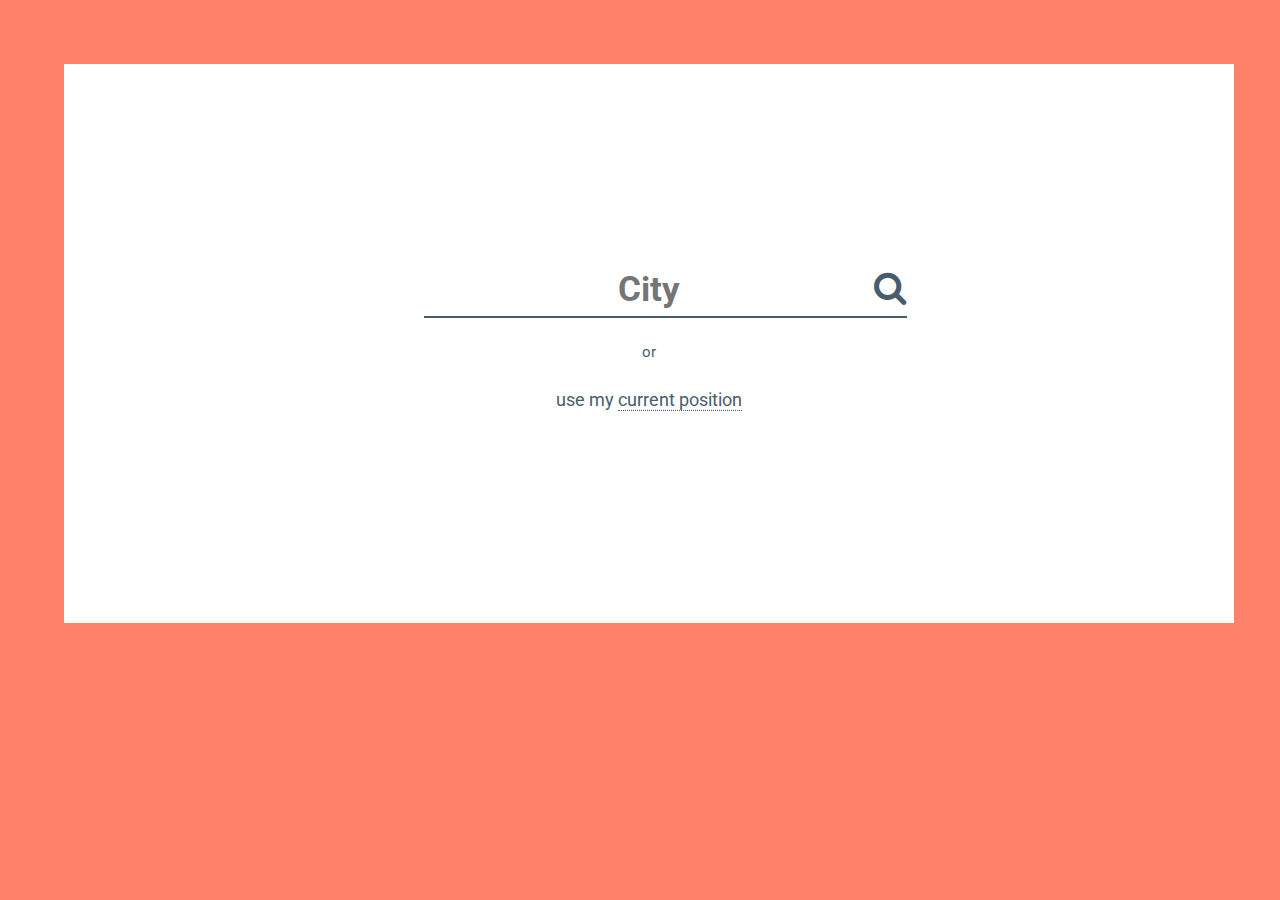
==== index.html @ e303f72d "added basic SAP functionality" ====
<!DOCTYPE html>
<html ng-app="WeatherApp">
<head>
  <meta charset="utf-8">
    <link href="css/style.css" rel="stylesheet">
    <link href="css/bootstrap.css" rel="stylesheet">
    <link href="css/weather-icons.min.css" rel="stylesheet">
    <link href="https://fonts.googleapis.com/css?family=Roboto" rel="stylesheet">
    <link rel="stylesheet" href="font/font-awesome/css/font-awesome.min.css">

    <script src="angular.js"> </script>
    <script src="app.js"> </script>
    <script src="js/jquery-3.1.1.min.js"> </script>
    <script src="js/bootstrap.js"> </script>
    <title>Weather Forecast Widget</title>
</head>
<body id="widget-body" ng-controller='CityController as getCity'>

  <div class="container intro-container" ng-if="!getCity.cityName">
    <div class="row">
      <div class="col-xs-12 text-center">
        <input id="city-input" type="text" ng-model="getCity.cityName" placeholder="City">
        <i class="fa fa-search" aria-hidden="true" ng-click="getCity.addCity();"></i>
      </div>
    </div>

    <div class="row">
      <p class="text-center">or</p>
      <p class="text-center" id="use-current">use my <a href="">current position</a></p>
    </div>

  </div>
  

  <div class="container widget-container" ng-if="getCity.cityName">
    <div class="row">

      <div class="city pull-left">
        <i class="wi wi-direction-left"></i>
        <span>Tallinn</span>
      </div>

      <div class="celsius-button pull-right">
        <div class="switch">
          <input type="checkbox" checked>
          <label>
            <span class="show-celsius">°C</span>
            <span class="show-farenheit">°F</span>
            <div></div>
          </label>
        </div>
      </div>

    </div>

    <div class="row">
      <div class="date col-xs-12">
        <p> Monday, March 6th 2017 </p>
      </div>

      <div class="weather-title col-xs-12">
        <p>Light snow</p>
      </div>
    </div>

    <div class="row">

      <div class="temperature pull-left">
        <span>4°C</span>
        <i class="wi wi-day-sunny"></i>
      </div>

      <div class="todays-forecast">
        <table>
          <tr>
            <td>Morning</td>
            <td>5°C </td>
          </tr>
          <tr>
            <td>Day</td>
            <td>4°C</td>
          </tr>
          <tr>
            <td>Evening</td>
            <td>0°C</td>
          </tr>
          <tr>
            <td>Night</td>
            <td>1°C</td>
          </tr>
        </table>
      </div>

    </div>

    <div class="row">
      <div class="week-forecast">

        <div class="day-in-week pull-left">
          <p> Monday </p>
          <i class="wi wi-day-sunny"></i>
          <p> 4°C </p>
        </div>

        <div class="day-in-week pull-left">
          <p> Tuesday </p>
          <i class="wi wi-day-sunny"></i>
          <p> 4°C </p>
        </div>

        <div class="day-in-week pull-left">
          <p> Wednesday </p>
          <i class="wi wi-day-sunny"></i>
          <p> 4°C </p>
        </div>

        <div class="day-in-week pull-left">
          <p> Thursday </p>
          <i class="wi wi-day-sunny"></i>
          <p> 4°C </p>
        </div>

        <div class="day-in-week pull-left">
          <p> Friday </p>
          <i class="wi wi-day-sunny"></i>
          <p> 4°C </p>
        </div>

        <div class="day-in-week pull-left">
          <p> Saturday </p>
          <i class="wi wi-day-sunny"></i>
          <p> 4°C </p>
        </div>

        <div class="day-in-week pull-left">
          <p> Sunday </p>
          <i class="wi wi-day-sunny"></i>
          <p> 4°C </p>
        </div>

      </div>
    </div> <!-- EOF WEEk ROW -->

  </div> <!-- EOF CONTAINER -->


</body>
</html>
---- css/style.css ----
/*Intro*/
.intro-container {
    padding: 200px;
}

#city-input {
  border: none;
  border-bottom: 2px solid #495c6b;
  text-align: center;
  font-size: 2.5em;
  font-weight: bold;
}

#city-input:focus {
  outline: 0;
}

.intro-container .row .col-xs-12 i {
  border-bottom: 2px solid #495c6b;      /*not proud of this solution*/
  padding-bottom: 0.9%;
  font-size: 2.5em;
  position: absolute;
  top: 12%;
}

.intro-container .row .col-xs-12 i:hover {
  cursor: pointer;
}

.intro-container .row p {
  margin-top: 2%;
  font-size: 1.1em;
}

#use-current {
  font-size: 1.3em;
}

#use-current a {
  color: #495c6b;
  border-bottom: 1px dotted #495c6b;
}

#use-current a:hover {
  text-decoration: none;
}


/*Weather*/
#widget-body {
    font-family: 'Roboto', sans-serif;
    background-color: #fe826a;
    margin: 5%;
    color: #495c6b;
}

.container {
  background-color: #fff;
}

#widget-body .widget-container {
  padding: 10px 40px 20px;
}

.city {
  font-size: 2.8em;
  font-weight: bold;
  margin-top: 30px;
}

.city span {
  margin-left: 25px;
}

.city i {
  padding: 0px 15px;
}

.celsius-button {
  height: 47px;
  margin: 30px 30px;
}

.date {
  font-size: 2.4em;
}

.weather-title {
  font-size: 2em;
}

.temperature {
  font-size: 9em;
  color: #e79482;
  padding-left: 15px;
}

.temperature i {
  margin-left: 40px;
}

.todays-forecast {
  display: inline-block;
  margin-top: 25px;
  margin-left: 7%;
  color: #e79482;
  font-size: 1.5em;
}

.todays-forecast tr {
  height: 35px;
}

.todays-forecast td {
  padding: 0px 25px;
}

.week-forecast {
  margin: 25px auto;
  font-size: 1.2em;
}

.week-forecast i {
  font-size: 2.6em;
  margin: 5px auto 10px;
}

.day-in-week {
  width: 14.2857%;
  text-align: center;
}


/*---Switch styles---*/
/* Checkbox hack */
.switch input {
	cursor: pointer;
	height: 100%;
	opacity: 0;
	position: absolute;
	width: 100%;
	z-index: 100;
}

/* Container */
.switch {
	height: 32px;
	position: relative;
	width: 100px;
  margin-top: 8px;
  margin-right: 10px;
}

/* Background unchecked */
.switch label {
	background: #fff;
  color: #4f595b;
	border-radius: 20px;
	display: block;
	height: 100%;
	position: relative;
	transition: all .15s ease;
  width: 100%;
  border: 1px solid #686c6f;
}

/* Slider unchecked */
.switch label div {
	background: #fff;
	border-radius: 20px;
	display: block;
	height: 26px;
	left: 6px;
	position: absolute;
	top: 2px;
	transition: all .15s ease;
  width: 31px;
	z-index: 3;
  border: 1px solid #686c6f;
}

/* Letter styles */
.switch .show-celsius {
  font-size: 20px;
	left: 10px;
	position: relative;
  top: 1px;
	z-index: 2;
}

.switch .show-farenheit {
  font-size: 20px;
	left: 40px;
  position: relative;
	top: 0;
	z-index: 2;
}

/* Checked States */
.switch input:checked~label {
	background: #fff;
  color: #4f595b;
}

.switch input:checked~label div {
	left: 60px;
}

@media (min-width: 1200px) {
  .intro-container .row .col-xs-12 i {
    top: 12%;
  }
}

@media (min-width: 992px) and (max-width: 1199px){
  #widget-body {
      margin: 2%;
  }

  .celsius-button {
    margin: 30px 10px;
  }

  .intro-container .row .col-xs-12 i {
    top: 12%;
  }
}

@media (max-width: 991px) {
  .intro-container .row .col-xs-12 i {
    top: 19%;
  }
}
---- css/weather-icons.min.css ----
/*!
 *  Weather Icons 2.0
 *  Updated August 1, 2015
 *  Weather themed icons for Bootstrap
 *  Author - Erik Flowers - erik@helloerik.com
 *  Email: erik@helloerik.com
 *  Twitter: http://twitter.com/Erik_UX
 *  ------------------------------------------------------------------------------
 *  Maintained at http://erikflowers.github.io/weather-icons
 *
 *  License
 *  ------------------------------------------------------------------------------
 *  - Font licensed under SIL OFL 1.1 -
 *    http://scripts.sil.org/OFL
 *  - CSS, SCSS and LESS are licensed under MIT License -
 *    http://opensource.org/licenses/mit-license.html
 *  - Documentation licensed under CC BY 3.0 -
 *    http://creativecommons.org/licenses/by/3.0/
 *  - Inspired by and works great as a companion with Font Awesome
 *    "Font Awesome by Dave Gandy - http://fontawesome.io"
 *//*!
 *  Weather Icons 2.0
 *  Updated August 1, 2015
 *  Weather themed icons for Bootstrap
 *  Author - Erik Flowers - erik@helloerik.com
 *  Email: erik@helloerik.com
 *  Twitter: http://twitter.com/Erik_UX
 *  ------------------------------------------------------------------------------
 *  Maintained at http://erikflowers.github.io/weather-icons
 *
 *  License
 *  ------------------------------------------------------------------------------
 *  - Font licensed under SIL OFL 1.1 -
 *    http://scripts.sil.org/OFL
 *  - CSS, SCSS and LESS are licensed under MIT License -
 *    http://opensource.org/licenses/mit-license.html
 *  - Documentation licensed under CC BY 3.0 -
 *    http://creativecommons.org/licenses/by/3.0/
 *  - Inspired by and works great as a companion with Font Awesome
 *    "Font Awesome by Dave Gandy - http://fontawesome.io"
 */@font-face{font-family:weathericons;src:url(../font/weathericons-regular-webfont.eot);src:url(../font/weathericons-regular-webfont.eot?#iefix) format('embedded-opentype'),url(../font/weathericons-regular-webfont.woff2) format('woff2'),url(../font/weathericons-regular-webfont.woff) format('woff'),url(../font/weathericons-regular-webfont.ttf) format('truetype'),url(../font/weathericons-regular-webfont.svg#weather_iconsregular) format('svg');font-weight:400;font-style:normal}.wi{display:inline-block;font-family:weathericons;font-style:normal;font-weight:400;line-height:1;-webkit-font-smoothing:antialiased;-moz-osx-font-smoothing:grayscale}.wi-fw{text-align:center;width:1.4em}.wi-rotate-90{filter:progid:DXImageTransform.Microsoft.BasicImage(rotation=1);-webkit-transform:rotate(90deg);-ms-transform:rotate(90deg);transform:rotate(90deg)}.wi-rotate-180{filter:progid:DXImageTransform.Microsoft.BasicImage(rotation=2);-webkit-transform:rotate(180deg);-ms-transform:rotate(180deg);transform:rotate(180deg)}.wi-rotate-270{filter:progid:DXImageTransform.Microsoft.BasicImage(rotation=3);-webkit-transform:rotate(270deg);-ms-transform:rotate(270deg);transform:rotate(270deg)}.wi-flip-horizontal{filter:progid:DXImageTransform.Microsoft.BasicImage(rotation=0, mirror=1);-webkit-transform:scale(-1,1);-ms-transform:scale(-1,1);transform:scale(-1,1)}.wi-flip-vertical{filter:progid:DXImageTransform.Microsoft.BasicImage(rotation=2, mirror=1);-webkit-transform:scale(1,-1);-ms-transform:scale(1,-1);transform:scale(1,-1)}.wi-day-sunny:before{content:"\f00d"}.wi-day-cloudy:before{content:"\f002"}.wi-day-cloudy-gusts:before{content:"\f000"}.wi-day-cloudy-windy:before{content:"\f001"}.wi-day-fog:before{content:"\f003"}.wi-day-hail:before{content:"\f004"}.wi-day-haze:before{content:"\f0b6"}.wi-day-lightning:before{content:"\f005"}.wi-day-rain:before{content:"\f008"}.wi-day-rain-mix:before{content:"\f006"}.wi-day-rain-wind:before{content:"\f007"}.wi-day-showers:before{content:"\f009"}.wi-day-sleet:before{content:"\f0b2"}.wi-day-sleet-storm:before{content:"\f068"}.wi-day-snow:before{content:"\f00a"}.wi-day-snow-thunderstorm:before{content:"\f06b"}.wi-day-snow-wind:before{content:"\f065"}.wi-day-sprinkle:before{content:"\f00b"}.wi-day-storm-showers:before{content:"\f00e"}.wi-day-sunny-overcast:before{content:"\f00c"}.wi-day-thunderstorm:before{content:"\f010"}.wi-day-windy:before{content:"\f085"}.wi-solar-eclipse:before{content:"\f06e"}.wi-hot:before{content:"\f072"}.wi-day-cloudy-high:before{content:"\f07d"}.wi-day-light-wind:before{content:"\f0c4"}.wi-night-clear:before{content:"\f02e"}.wi-night-alt-cloudy:before{content:"\f086"}.wi-night-alt-cloudy-gusts:before{content:"\f022"}.wi-night-alt-cloudy-windy:before{content:"\f023"}.wi-night-alt-hail:before{content:"\f024"}.wi-night-alt-lightning:before{content:"\f025"}.wi-night-alt-rain:before{content:"\f028"}.wi-night-alt-rain-mix:before{content:"\f026"}.wi-night-alt-rain-wind:before{content:"\f027"}.wi-night-alt-showers:before{content:"\f029"}.wi-night-alt-sleet:before{content:"\f0b4"}.wi-night-alt-sleet-storm:before{content:"\f06a"}.wi-night-alt-snow:before{content:"\f02a"}.wi-night-alt-snow-thunderstorm:before{content:"\f06d"}.wi-night-alt-snow-wind:before{content:"\f067"}.wi-night-alt-sprinkle:before{content:"\f02b"}.wi-night-alt-storm-showers:before{content:"\f02c"}.wi-night-alt-thunderstorm:before{content:"\f02d"}.wi-night-cloudy:before{content:"\f031"}.wi-night-cloudy-gusts:before{content:"\f02f"}.wi-night-cloudy-windy:before{content:"\f030"}.wi-night-fog:before{content:"\f04a"}.wi-night-hail:before{content:"\f032"}.wi-night-lightning:before{content:"\f033"}.wi-night-partly-cloudy:before{content:"\f083"}.wi-night-rain:before{content:"\f036"}.wi-night-rain-mix:before{content:"\f034"}.wi-night-rain-wind:before{content:"\f035"}.wi-night-showers:before{content:"\f037"}.wi-night-sleet:before{content:"\f0b3"}.wi-night-sleet-storm:before{content:"\f069"}.wi-night-snow:before{content:"\f038"}.wi-night-snow-thunderstorm:before{content:"\f06c"}.wi-night-snow-wind:before{content:"\f066"}.wi-night-sprinkle:before{content:"\f039"}.wi-night-storm-showers:before{content:"\f03a"}.wi-night-thunderstorm:before{content:"\f03b"}.wi-lunar-eclipse:before{content:"\f070"}.wi-stars:before{content:"\f077"}.wi-storm-showers:before{content:"\f01d"}.wi-thunderstorm:before{content:"\f01e"}.wi-night-alt-cloudy-high:before{content:"\f07e"}.wi-night-cloudy-high:before{content:"\f080"}.wi-night-alt-partly-cloudy:before{content:"\f081"}.wi-cloud:before{content:"\f041"}.wi-cloudy:before{content:"\f013"}.wi-cloudy-gusts:before{content:"\f011"}.wi-cloudy-windy:before{content:"\f012"}.wi-fog:before{content:"\f014"}.wi-hail:before{content:"\f015"}.wi-rain:before{content:"\f019"}.wi-rain-mix:before{content:"\f017"}.wi-rain-wind:before{content:"\f018"}.wi-showers:before{content:"\f01a"}.wi-sleet:before{content:"\f0b5"}.wi-snow:before{content:"\f01b"}.wi-sprinkle:before{content:"\f01c"}.wi-storm-showers:before{content:"\f01d"}.wi-thunderstorm:before{content:"\f01e"}.wi-snow-wind:before{content:"\f064"}.wi-snow:before{content:"\f01b"}.wi-smog:before{content:"\f074"}.wi-smoke:before{content:"\f062"}.wi-lightning:before{content:"\f016"}.wi-raindrops:before{content:"\f04e"}.wi-raindrop:before{content:"\f078"}.wi-dust:before{content:"\f063"}.wi-snowflake-cold:before{content:"\f076"}.wi-windy:before{content:"\f021"}.wi-strong-wind:before{content:"\f050"}.wi-sandstorm:before{content:"\f082"}.wi-earthquake:before{content:"\f0c6"}.wi-fire:before{content:"\f0c7"}.wi-flood:before{content:"\f07c"}.wi-meteor:before{content:"\f071"}.wi-tsunami:before{content:"\f0c5"}.wi-volcano:before{content:"\f0c8"}.wi-hurricane:before{content:"\f073"}.wi-tornado:before{content:"\f056"}.wi-small-craft-advisory:before{content:"\f0cc"}.wi-gale-warning:before{content:"\f0cd"}.wi-storm-warning:before{content:"\f0ce"}.wi-hurricane-warning:before{content:"\f0cf"}.wi-wind-direction:before{content:"\f0b1"}.wi-alien:before{content:"\f075"}.wi-celsius:before{content:"\f03c"}.wi-fahrenheit:before{content:"\f045"}.wi-degrees:before{content:"\f042"}.wi-thermometer:before{content:"\f055"}.wi-thermometer-exterior:before{content:"\f053"}.wi-thermometer-internal:before{content:"\f054"}.wi-cloud-down:before{content:"\f03d"}.wi-cloud-up:before{content:"\f040"}.wi-cloud-refresh:before{content:"\f03e"}.wi-horizon:before{content:"\f047"}.wi-horizon-alt:before{content:"\f046"}.wi-sunrise:before{content:"\f051"}.wi-sunset:before{content:"\f052"}.wi-moonrise:before{content:"\f0c9"}.wi-moonset:before{content:"\f0ca"}.wi-refresh:before{content:"\f04c"}.wi-refresh-alt:before{content:"\f04b"}.wi-umbrella:before{content:"\f084"}.wi-barometer:before{content:"\f079"}.wi-humidity:before{content:"\f07a"}.wi-na:before{content:"\f07b"}.wi-train:before{content:"\f0cb"}.wi-moon-new:before{content:"\f095"}.wi-moon-waxing-crescent-1:before{content:"\f096"}.wi-moon-waxing-crescent-2:before{content:"\f097"}.wi-moon-waxing-crescent-3:before{content:"\f098"}.wi-moon-waxing-crescent-4:before{content:"\f099"}.wi-moon-waxing-crescent-5:before{content:"\f09a"}.wi-moon-waxing-crescent-6:before{content:"\f09b"}.wi-moon-first-quarter:before{content:"\f09c"}.wi-moon-waxing-gibbous-1:before{content:"\f09d"}.wi-moon-waxing-gibbous-2:before{content:"\f09e"}.wi-moon-waxing-gibbous-3:before{content:"\f09f"}.wi-moon-waxing-gibbous-4:before{content:"\f0a0"}.wi-moon-waxing-gibbous-5:before{content:"\f0a1"}.wi-moon-waxing-gibbous-6:before{content:"\f0a2"}.wi-moon-full:before{content:"\f0a3"}.wi-moon-waning-gibbous-1:before{content:"\f0a4"}.wi-moon-waning-gibbous-2:before{content:"\f0a5"}.wi-moon-waning-gibbous-3:before{content:"\f0a6"}.wi-moon-waning-gibbous-4:before{content:"\f0a7"}.wi-moon-waning-gibbous-5:before{content:"\f0a8"}.wi-moon-waning-gibbous-6:before{content:"\f0a9"}.wi-moon-third-quarter:before{content:"\f0aa"}.wi-moon-waning-crescent-1:before{content:"\f0ab"}.wi-moon-waning-crescent-2:before{content:"\f0ac"}.wi-moon-waning-crescent-3:before{content:"\f0ad"}.wi-moon-waning-crescent-4:before{content:"\f0ae"}.wi-moon-waning-crescent-5:before{content:"\f0af"}.wi-moon-waning-crescent-6:before{content:"\f0b0"}.wi-moon-alt-new:before{content:"\f0eb"}.wi-moon-alt-waxing-crescent-1:before{content:"\f0d0"}.wi-moon-alt-waxing-crescent-2:before{content:"\f0d1"}.wi-moon-alt-waxing-crescent-3:before{content:"\f0d2"}.wi-moon-alt-waxing-crescent-4:before{content:"\f0d3"}.wi-moon-alt-waxing-crescent-5:before{content:"\f0d4"}.wi-moon-alt-waxing-crescent-6:before{content:"\f0d5"}.wi-moon-alt-first-quarter:before{content:"\f0d6"}.wi-moon-alt-waxing-gibbous-1:before{content:"\f0d7"}.wi-moon-alt-waxing-gibbous-2:before{content:"\f0d8"}.wi-moon-alt-waxing-gibbous-3:before{content:"\f0d9"}.wi-moon-alt-waxing-gibbous-4:before{content:"\f0da"}.wi-moon-alt-waxing-gibbous-5:before{content:"\f0db"}.wi-moon-alt-waxing-gibbous-6:before{content:"\f0dc"}.wi-moon-alt-full:before{content:"\f0dd"}.wi-moon-alt-waning-gibbous-1:before{content:"\f0de"}.wi-moon-alt-waning-gibbous-2:before{content:"\f0df"}.wi-moon-alt-waning-gibbous-3:before{content:"\f0e0"}.wi-moon-alt-waning-gibbous-4:before{content:"\f0e1"}.wi-moon-alt-waning-gibbous-5:before{content:"\f0e2"}.wi-moon-alt-waning-gibbous-6:before{content:"\f0e3"}.wi-moon-alt-third-quarter:before{content:"\f0e4"}.wi-moon-alt-waning-crescent-1:before{content:"\f0e5"}.wi-moon-alt-waning-crescent-2:before{content:"\f0e6"}.wi-moon-alt-waning-crescent-3:before{content:"\f0e7"}.wi-moon-alt-waning-crescent-4:before{content:"\f0e8"}.wi-moon-alt-waning-crescent-5:before{content:"\f0e9"}.wi-moon-alt-waning-crescent-6:before{content:"\f0ea"}.wi-moon-0:before{content:"\f095"}.wi-moon-1:before{content:"\f096"}.wi-moon-2:before{content:"\f097"}.wi-moon-3:before{content:"\f098"}.wi-moon-4:before{content:"\f099"}.wi-moon-5:before{content:"\f09a"}.wi-moon-6:before{content:"\f09b"}.wi-moon-7:before{content:"\f09c"}.wi-moon-8:before{content:"\f09d"}.wi-moon-9:before{content:"\f09e"}.wi-moon-10:before{content:"\f09f"}.wi-moon-11:before{content:"\f0a0"}.wi-moon-12:before{content:"\f0a1"}.wi-moon-13:before{content:"\f0a2"}.wi-moon-14:before{content:"\f0a3"}.wi-moon-15:before{content:"\f0a4"}.wi-moon-16:before{content:"\f0a5"}.wi-moon-17:before{content:"\f0a6"}.wi-moon-18:before{content:"\f0a7"}.wi-moon-19:before{content:"\f0a8"}.wi-moon-20:before{content:"\f0a9"}.wi-moon-21:before{content:"\f0aa"}.wi-moon-22:before{content:"\f0ab"}.wi-moon-23:before{content:"\f0ac"}.wi-moon-24:before{content:"\f0ad"}.wi-moon-25:before{content:"\f0ae"}.wi-moon-26:before{content:"\f0af"}.wi-moon-27:before{content:"\f0b0"}.wi-time-1:before{content:"\f08a"}.wi-time-2:before{content:"\f08b"}.wi-time-3:before{content:"\f08c"}.wi-time-4:before{content:"\f08d"}.wi-time-5:before{content:"\f08e"}.wi-time-6:before{content:"\f08f"}.wi-time-7:before{content:"\f090"}.wi-time-8:before{content:"\f091"}.wi-time-9:before{content:"\f092"}.wi-time-10:before{content:"\f093"}.wi-time-11:before{content:"\f094"}.wi-time-12:before{content:"\f089"}.wi-direction-up:before{content:"\f058"}.wi-direction-up-right:before{content:"\f057"}.wi-direction-right:before{content:"\f04d"}.wi-direction-down-right:before{content:"\f088"}.wi-direction-down:before{content:"\f044"}.wi-direction-down-left:before{content:"\f043"}.wi-direction-left:before{content:"\f048"}.wi-direction-up-left:before{content:"\f087"}.wi-wind-beaufort-0:before{content:"\f0b7"}.wi-wind-beaufort-1:before{content:"\f0b8"}.wi-wind-beaufort-2:before{content:"\f0b9"}.wi-wind-beaufort-3:before{content:"\f0ba"}.wi-wind-beaufort-4:before{content:"\f0bb"}.wi-wind-beaufort-5:before{content:"\f0bc"}.wi-wind-beaufort-6:before{content:"\f0bd"}.wi-wind-beaufort-7:before{content:"\f0be"}.wi-wind-beaufort-8:before{content:"\f0bf"}.wi-wind-beaufort-9:before{content:"\f0c0"}.wi-wind-beaufort-10:before{content:"\f0c1"}.wi-wind-beaufort-11:before{content:"\f0c2"}.wi-wind-beaufort-12:before{content:"\f0c3"}.wi-yahoo-0:before{content:"\f056"}.wi-yahoo-1:before{content:"\f00e"}.wi-yahoo-2:before{content:"\f073"}.wi-yahoo-3:before{content:"\f01e"}.wi-yahoo-4:before{content:"\f01e"}.wi-yahoo-5:before{content:"\f017"}.wi-yahoo-6:before{content:"\f017"}.wi-yahoo-7:before{content:"\f017"}.wi-yahoo-8:before{content:"\f015"}.wi-yahoo-9:before{content:"\f01a"}.wi-yahoo-10:before{content:"\f015"}.wi-yahoo-11:before{content:"\f01a"}.wi-yahoo-12:before{content:"\f01a"}.wi-yahoo-13:before{content:"\f01b"}.wi-yahoo-14:before{content:"\f00a"}.wi-yahoo-15:before{content:"\f064"}.wi-yahoo-16:before{content:"\f01b"}.wi-yahoo-17:before{content:"\f015"}.wi-yahoo-18:before{content:"\f017"}.wi-yahoo-19:before{content:"\f063"}.wi-yahoo-20:before{content:"\f014"}.wi-yahoo-21:before{content:"\f021"}.wi-yahoo-22:before{content:"\f062"}.wi-yahoo-23:before{content:"\f050"}.wi-yahoo-24:before{content:"\f050"}.wi-yahoo-25:before{content:"\f076"}.wi-yahoo-26:before{content:"\f013"}.wi-yahoo-27:before{content:"\f031"}.wi-yahoo-28:before{content:"\f002"}.wi-yahoo-29:before{content:"\f031"}.wi-yahoo-30:before{content:"\f002"}.wi-yahoo-31:before{content:"\f02e"}.wi-yahoo-32:before{content:"\f00d"}.wi-yahoo-33:before{content:"\f083"}.wi-yahoo-34:before{content:"\f00c"}.wi-yahoo-35:before{content:"\f017"}.wi-yahoo-36:before{content:"\f072"}.wi-yahoo-37:before{content:"\f00e"}.wi-yahoo-38:before{content:"\f00e"}.wi-yahoo-39:before{content:"\f00e"}.wi-yahoo-40:before{content:"\f01a"}.wi-yahoo-41:before{content:"\f064"}.wi-yahoo-42:before{content:"\f01b"}.wi-yahoo-43:before{content:"\f064"}.wi-yahoo-44:before{content:"\f00c"}.wi-yahoo-45:before{content:"\f00e"}.wi-yahoo-46:before{content:"\f01b"}.wi-yahoo-47:before{content:"\f00e"}.wi-yahoo-3200:before{content:"\f077"}.wi-forecast-io-clear-day:before{content:"\f00d"}.wi-forecast-io-clear-night:before{content:"\f02e"}.wi-forecast-io-rain:before{content:"\f019"}.wi-forecast-io-snow:before{content:"\f01b"}.wi-forecast-io-sleet:before{content:"\f0b5"}.wi-forecast-io-wind:before{content:"\f050"}.wi-forecast-io-fog:before{content:"\f014"}.wi-forecast-io-cloudy:before{content:"\f013"}.wi-forecast-io-partly-cloudy-day:before{content:"\f002"}.wi-forecast-io-partly-cloudy-night:before{content:"\f031"}.wi-forecast-io-hail:before{content:"\f015"}.wi-forecast-io-thunderstorm:before{content:"\f01e"}.wi-forecast-io-tornado:before{content:"\f056"}.wi-wmo4680-00:before,.wi-wmo4680-0:before{content:"\f055"}.wi-wmo4680-01:before,.wi-wmo4680-1:before{content:"\f013"}.wi-wmo4680-02:before,.wi-wmo4680-2:before{content:"\f055"}.wi-wmo4680-03:before,.wi-wmo4680-3:before{content:"\f013"}.wi-wmo4680-04:before,.wi-wmo4680-4:before{content:"\f014"}.wi-wmo4680-05:before,.wi-wmo4680-5:before{content:"\f014"}.wi-wmo4680-10:before{content:"\f014"}.wi-wmo4680-11:before{content:"\f014"}.wi-wmo4680-12:before{content:"\f016"}.wi-wmo4680-18:before{content:"\f050"}.wi-wmo4680-20:before{content:"\f014"}.wi-wmo4680-21:before{content:"\f017"}.wi-wmo4680-22:before{content:"\f017"}.wi-wmo4680-23:before{content:"\f019"}.wi-wmo4680-24:before{content:"\f01b"}.wi-wmo4680-25:before{content:"\f015"}.wi-wmo4680-26:before{content:"\f01e"}.wi-wmo4680-27:before{content:"\f063"}.wi-wmo4680-28:before{content:"\f063"}.wi-wmo4680-29:before{content:"\f063"}.wi-wmo4680-30:before{content:"\f014"}.wi-wmo4680-31:before{content:"\f014"}.wi-wmo4680-32:before{content:"\f014"}.wi-wmo4680-33:before{content:"\f014"}.wi-wmo4680-34:before{content:"\f014"}.wi-wmo4680-35:before{content:"\f014"}.wi-wmo4680-40:before{content:"\f017"}.wi-wmo4680-41:before{content:"\f01c"}.wi-wmo4680-42:before{content:"\f019"}.wi-wmo4680-43:before{content:"\f01c"}.wi-wmo4680-44:before{content:"\f019"}.wi-wmo4680-45:before{content:"\f015"}.wi-wmo4680-46:before{content:"\f015"}.wi-wmo4680-47:before{content:"\f01b"}.wi-wmo4680-48:before{content:"\f01b"}.wi-wmo4680-50:before{content:"\f01c"}.wi-wmo4680-51:before{content:"\f01c"}.wi-wmo4680-52:before{content:"\f019"}.wi-wmo4680-53:before{content:"\f019"}.wi-wmo4680-54:before{content:"\f076"}.wi-wmo4680-55:before{content:"\f076"}.wi-wmo4680-56:before{content:"\f076"}.wi-wmo4680-57:before{content:"\f01c"}.wi-wmo4680-58:before{content:"\f019"}.wi-wmo4680-60:before{content:"\f01c"}.wi-wmo4680-61:before{content:"\f01c"}.wi-wmo4680-62:before{content:"\f019"}.wi-wmo4680-63:before{content:"\f019"}.wi-wmo4680-64:before{content:"\f015"}.wi-wmo4680-65:before{content:"\f015"}.wi-wmo4680-66:before{content:"\f015"}.wi-wmo4680-67:before{content:"\f017"}.wi-wmo4680-68:before{content:"\f017"}.wi-wmo4680-70:before{content:"\f01b"}.wi-wmo4680-71:before{content:"\f01b"}.wi-wmo4680-72:before{content:"\f01b"}.wi-wmo4680-73:before{content:"\f01b"}.wi-wmo4680-74:before{content:"\f076"}.wi-wmo4680-75:before{content:"\f076"}.wi-wmo4680-76:before{content:"\f076"}.wi-wmo4680-77:before{content:"\f01b"}.wi-wmo4680-78:before{content:"\f076"}.wi-wmo4680-80:before{content:"\f019"}.wi-wmo4680-81:before{content:"\f01c"}.wi-wmo4680-82:before{content:"\f019"}.wi-wmo4680-83:before{content:"\f019"}.wi-wmo4680-84:before{content:"\f01d"}.wi-wmo4680-85:before{content:"\f017"}.wi-wmo4680-86:before{content:"\f017"}.wi-wmo4680-87:before{content:"\f017"}.wi-wmo4680-89:before{content:"\f015"}.wi-wmo4680-90:before{content:"\f016"}.wi-wmo4680-91:before{content:"\f01d"}.wi-wmo4680-92:before{content:"\f01e"}.wi-wmo4680-93:before{content:"\f01e"}.wi-wmo4680-94:before{content:"\f016"}.wi-wmo4680-95:before{content:"\f01e"}.wi-wmo4680-96:before{content:"\f01e"}.wi-wmo4680-99:before{content:"\f056"}.wi-owm-200:before{content:"\f01e"}.wi-owm-201:before{content:"\f01e"}.wi-owm-202:before{content:"\f01e"}.wi-owm-210:before{content:"\f016"}.wi-owm-211:before{content:"\f016"}.wi-owm-212:before{content:"\f016"}.wi-owm-221:before{content:"\f016"}.wi-owm-230:before{content:"\f01e"}.wi-owm-231:before{content:"\f01e"}.wi-owm-232:before{content:"\f01e"}.wi-owm-300:before{content:"\f01c"}.wi-owm-301:before{content:"\f01c"}.wi-owm-302:before{content:"\f019"}.wi-owm-310:before{content:"\f017"}.wi-owm-311:before{content:"\f019"}.wi-owm-312:before{content:"\f019"}.wi-owm-313:before{content:"\f01a"}.wi-owm-314:before{content:"\f019"}.wi-owm-321:before{content:"\f01c"}.wi-owm-500:before{content:"\f01c"}.wi-owm-501:before{content:"\f019"}.wi-owm-502:before{content:"\f019"}.wi-owm-503:before{content:"\f019"}.wi-owm-504:before{content:"\f019"}.wi-owm-511:before{content:"\f017"}.wi-owm-520:before{content:"\f01a"}.wi-owm-521:before{content:"\f01a"}.wi-owm-522:before{content:"\f01a"}.wi-owm-531:before{content:"\f01d"}.wi-owm-600:before{content:"\f01b"}.wi-owm-601:before{content:"\f01b"}.wi-owm-602:before{content:"\f0b5"}.wi-owm-611:before{content:"\f017"}.wi-owm-612:before{content:"\f017"}.wi-owm-615:before{content:"\f017"}.wi-owm-616:before{content:"\f017"}.wi-owm-620:before{content:"\f017"}.wi-owm-621:before{content:"\f01b"}.wi-owm-622:before{content:"\f01b"}.wi-owm-701:before{content:"\f01a"}.wi-owm-711:before{content:"\f062"}.wi-owm-721:before{content:"\f0b6"}.wi-owm-731:before{content:"\f063"}.wi-owm-741:before{content:"\f014"}.wi-owm-761:before{content:"\f063"}.wi-owm-762:before{content:"\f063"}.wi-owm-771:before{content:"\f011"}.wi-owm-781:before{content:"\f056"}.wi-owm-800:before{content:"\f00d"}.wi-owm-801:before{content:"\f011"}.wi-owm-802:before{content:"\f011"}.wi-owm-803:before{content:"\f012"}.wi-owm-804:before{content:"\f013"}.wi-owm-900:before{content:"\f056"}.wi-owm-901:before{content:"\f01d"}.wi-owm-902:before{content:"\f073"}.wi-owm-903:before{content:"\f076"}.wi-owm-904:before{content:"\f072"}.wi-owm-905:before{content:"\f021"}.wi-owm-906:before{content:"\f015"}.wi-owm-957:before{content:"\f050"}.wi-owm-day-200:before{content:"\f010"}.wi-owm-day-201:before{content:"\f010"}.wi-owm-day-202:before{content:"\f010"}.wi-owm-day-210:before{content:"\f005"}.wi-owm-day-211:before{content:"\f005"}.wi-owm-day-212:before{content:"\f005"}.wi-owm-day-221:before{content:"\f005"}.wi-owm-day-230:before{content:"\f010"}.wi-owm-day-231:before{content:"\f010"}.wi-owm-day-232:before{content:"\f010"}.wi-owm-day-300:before{content:"\f00b"}.wi-owm-day-301:before{content:"\f00b"}.wi-owm-day-302:before{content:"\f008"}.wi-owm-day-310:before{content:"\f008"}.wi-owm-day-311:before{content:"\f008"}.wi-owm-day-312:before{content:"\f008"}.wi-owm-day-313:before{content:"\f008"}.wi-owm-day-314:before{content:"\f008"}.wi-owm-day-321:before{content:"\f00b"}.wi-owm-day-500:before{content:"\f00b"}.wi-owm-day-501:before{content:"\f008"}.wi-owm-day-502:before{content:"\f008"}.wi-owm-day-503:before{content:"\f008"}.wi-owm-day-504:before{content:"\f008"}.wi-owm-day-511:before{content:"\f006"}.wi-owm-day-520:before{content:"\f009"}.wi-owm-day-521:before{content:"\f009"}.wi-owm-day-522:before{content:"\f009"}.wi-owm-day-531:before{content:"\f00e"}.wi-owm-day-600:before{content:"\f00a"}.wi-owm-day-601:before{content:"\f0b2"}.wi-owm-day-602:before{content:"\f00a"}.wi-owm-day-611:before{content:"\f006"}.wi-owm-day-612:before{content:"\f006"}.wi-owm-day-615:before{content:"\f006"}.wi-owm-day-616:before{content:"\f006"}.wi-owm-day-620:before{content:"\f006"}.wi-owm-day-621:before{content:"\f00a"}.wi-owm-day-622:before{content:"\f00a"}.wi-owm-day-701:before{content:"\f009"}.wi-owm-day-711:before{content:"\f062"}.wi-owm-day-721:before{content:"\f0b6"}.wi-owm-day-731:before{content:"\f063"}.wi-owm-day-741:before{content:"\f003"}.wi-owm-day-761:before{content:"\f063"}.wi-owm-day-762:before{content:"\f063"}.wi-owm-day-781:before{content:"\f056"}.wi-owm-day-800:before{content:"\f00d"}.wi-owm-day-801:before{content:"\f000"}.wi-owm-day-802:before{content:"\f000"}.wi-owm-day-803:before{content:"\f000"}.wi-owm-day-804:before{content:"\f00c"}.wi-owm-day-900:before{content:"\f056"}.wi-owm-day-902:before{content:"\f073"}.wi-owm-day-903:before{content:"\f076"}.wi-owm-day-904:before{content:"\f072"}.wi-owm-day-906:before{content:"\f004"}.wi-owm-day-957:before{content:"\f050"}.wi-owm-night-200:before{content:"\f02d"}.wi-owm-night-201:before{content:"\f02d"}.wi-owm-night-202:before{content:"\f02d"}.wi-owm-night-210:before{content:"\f025"}.wi-owm-night-211:before{content:"\f025"}.wi-owm-night-212:before{content:"\f025"}.wi-owm-night-221:before{content:"\f025"}.wi-owm-night-230:before{content:"\f02d"}.wi-owm-night-231:before{content:"\f02d"}.wi-owm-night-232:before{content:"\f02d"}.wi-owm-night-300:before{content:"\f02b"}.wi-owm-night-301:before{content:"\f02b"}.wi-owm-night-302:before{content:"\f028"}.wi-owm-night-310:before{content:"\f028"}.wi-owm-night-311:before{content:"\f028"}.wi-owm-night-312:before{content:"\f028"}.wi-owm-night-313:before{content:"\f028"}.wi-owm-night-314:before{content:"\f028"}.wi-owm-night-321:before{content:"\f02b"}.wi-owm-night-500:before{content:"\f02b"}.wi-owm-night-501:before{content:"\f028"}.wi-owm-night-502:before{content:"\f028"}.wi-owm-night-503:before{content:"\f028"}.wi-owm-night-504:before{content:"\f028"}.wi-owm-night-511:before{content:"\f026"}.wi-owm-night-520:before{content:"\f029"}.wi-owm-night-521:before{content:"\f029"}.wi-owm-night-522:before{content:"\f029"}.wi-owm-night-531:before{content:"\f02c"}.wi-owm-night-600:before{content:"\f02a"}.wi-owm-night-601:before{content:"\f0b4"}.wi-owm-night-602:before{content:"\f02a"}.wi-owm-night-611:before{content:"\f026"}.wi-owm-night-612:before{content:"\f026"}.wi-owm-night-615:before{content:"\f026"}.wi-owm-night-616:before{content:"\f026"}.wi-owm-night-620:before{content:"\f026"}.wi-owm-night-621:before{content:"\f02a"}.wi-owm-night-622:before{content:"\f02a"}.wi-owm-night-701:before{content:"\f029"}.wi-owm-night-711:before{content:"\f062"}.wi-owm-night-721:before{content:"\f0b6"}.wi-owm-night-731:before{content:"\f063"}.wi-owm-night-741:before{content:"\f04a"}.wi-owm-night-761:before{content:"\f063"}.wi-owm-night-762:before{content:"\f063"}.wi-owm-night-781:before{content:"\f056"}.wi-owm-night-800:before{content:"\f02e"}.wi-owm-night-801:before{content:"\f022"}.wi-owm-night-802:before{content:"\f022"}.wi-owm-night-803:before{content:"\f022"}.wi-owm-night-804:before{content:"\f086"}.wi-owm-night-900:before{content:"\f056"}.wi-owm-night-902:before{content:"\f073"}.wi-owm-night-903:before{content:"\f076"}.wi-owm-night-904:before{content:"\f072"}.wi-owm-night-906:before{content:"\f024"}.wi-owm-night-957:before{content:"\f050"}.wi-wu-chanceflurries:before{content:"\f064"}.wi-wu-chancerain:before{content:"\f019"}.wi-wu-chancesleat:before{content:"\f0b5"}.wi-wu-chancesnow:before{content:"\f01b"}.wi-wu-chancetstorms:before{content:"\f01e"}.wi-wu-clear:before{content:"\f00d"}.wi-wu-cloudy:before{content:"\f002"}.wi-wu-flurries:before{content:"\f064"}.wi-wu-hazy:before{content:"\f0b6"}.wi-wu-mostlycloudy:before{content:"\f002"}.wi-wu-mostlysunny:before{content:"\f00d"}.wi-wu-partlycloudy:before{content:"\f002"}.wi-wu-partlysunny:before{content:"\f00d"}.wi-wu-rain:before{content:"\f01a"}.wi-wu-sleat:before{content:"\f0b5"}.wi-wu-snow:before{content:"\f01b"}.wi-wu-sunny:before{content:"\f00d"}.wi-wu-tstorms:before{content:"\f01e"}.wi-wu-unknown:before{content:"\f00d"}
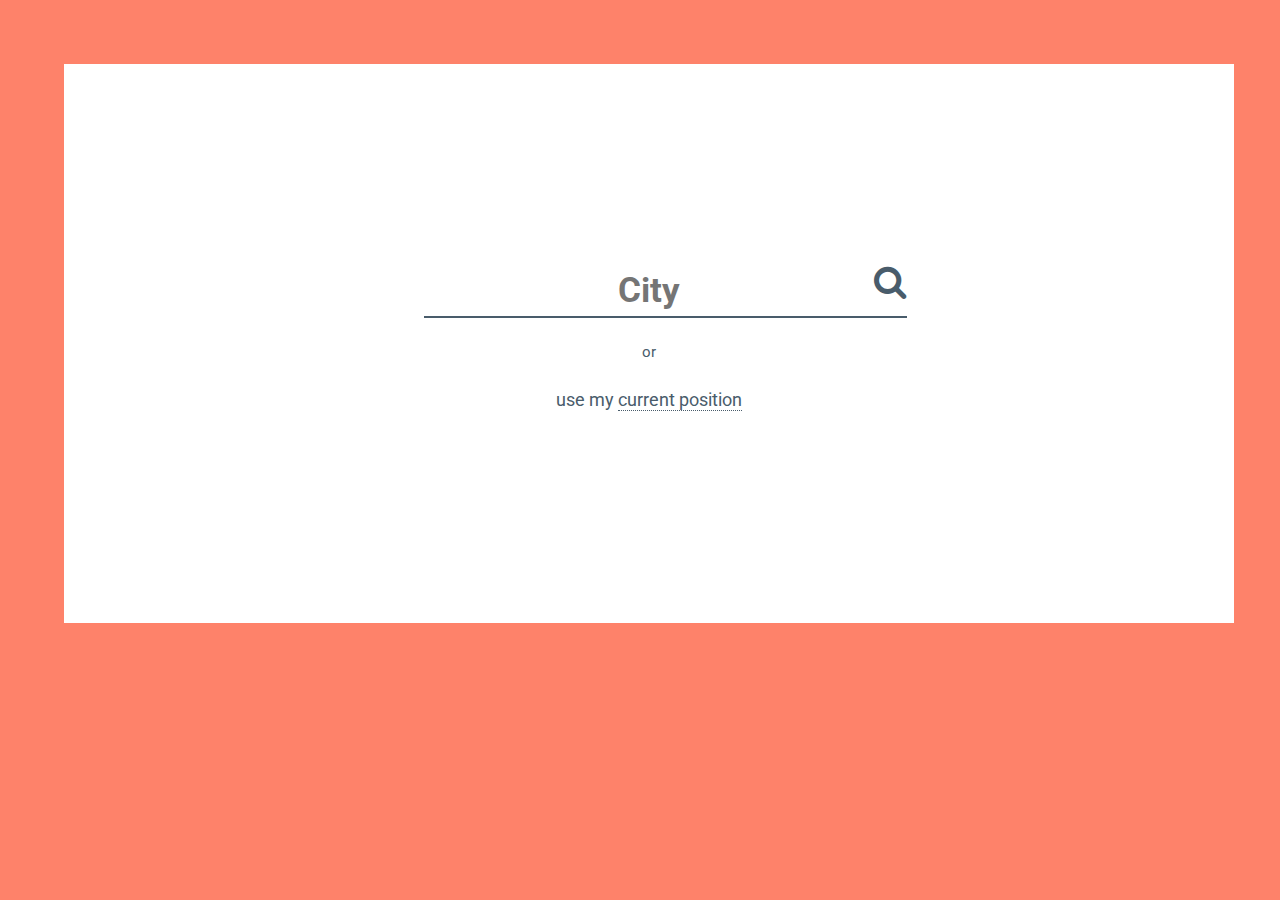
==== commit ba3da04e: "Started city functionality" ====
--- a/index.html
+++ b/index.html
@@ -20,7 +20,7 @@
     <div class="row">
       <div class="col-xs-12 text-center">
         <input id="city-input" type="text" ng-model="getCity.cityName" placeholder="City">
-        <i class="fa fa-search" aria-hidden="true" ng-click="getCity.addCity();"></i>
+        <i class="fa fa-search" aria-hidden="true" ng-click="getCity.showCity();"></i>
       </div>
     </div>
 
@@ -37,7 +37,7 @@
 
       <div class="city pull-left">
         <i class="wi wi-direction-left"></i>
-        <span>Tallinn</span>
+        <span>{{getCity.cityName}}</span>
       </div>
 
       <div class="celsius-button pull-right">
@@ -145,4 +145,4 @@
 
 
 </body>
-</html>
+</html>--- a/css/style.css
+++ b/css/style.css
@@ -9,6 +9,7 @@
   text-align: center;
   font-size: 2.5em;
   font-weight: bold;
+  height: 54px;
 }
 
 #city-input:focus {
@@ -20,7 +21,7 @@
   padding-bottom: 0.9%;
   font-size: 2.5em;
   position: absolute;
-  top: 12%;
+  height: 54px;
 }
 
 .intro-container .row .col-xs-12 i:hover {
@@ -179,7 +180,7 @@
   border: 1px solid #686c6f;
 }
 
-/* Letter styles */
+/* Temp. letter styles */
 .switch .show-celsius {
   font-size: 20px;
 	left: 10px;
@@ -206,12 +207,6 @@
 	left: 60px;
 }
 
-@media (min-width: 1200px) {
-  .intro-container .row .col-xs-12 i {
-    top: 12%;
-  }
-}
-
 @media (min-width: 992px) and (max-width: 1199px){
   #widget-body {
       margin: 2%;
@@ -221,13 +216,4 @@
     margin: 30px 10px;
   }
 
-  .intro-container .row .col-xs-12 i {
-    top: 12%;
-  }
-}
-
-@media (max-width: 991px) {
-  .intro-container .row .col-xs-12 i {
-    top: 19%;
-  }
-}
+}